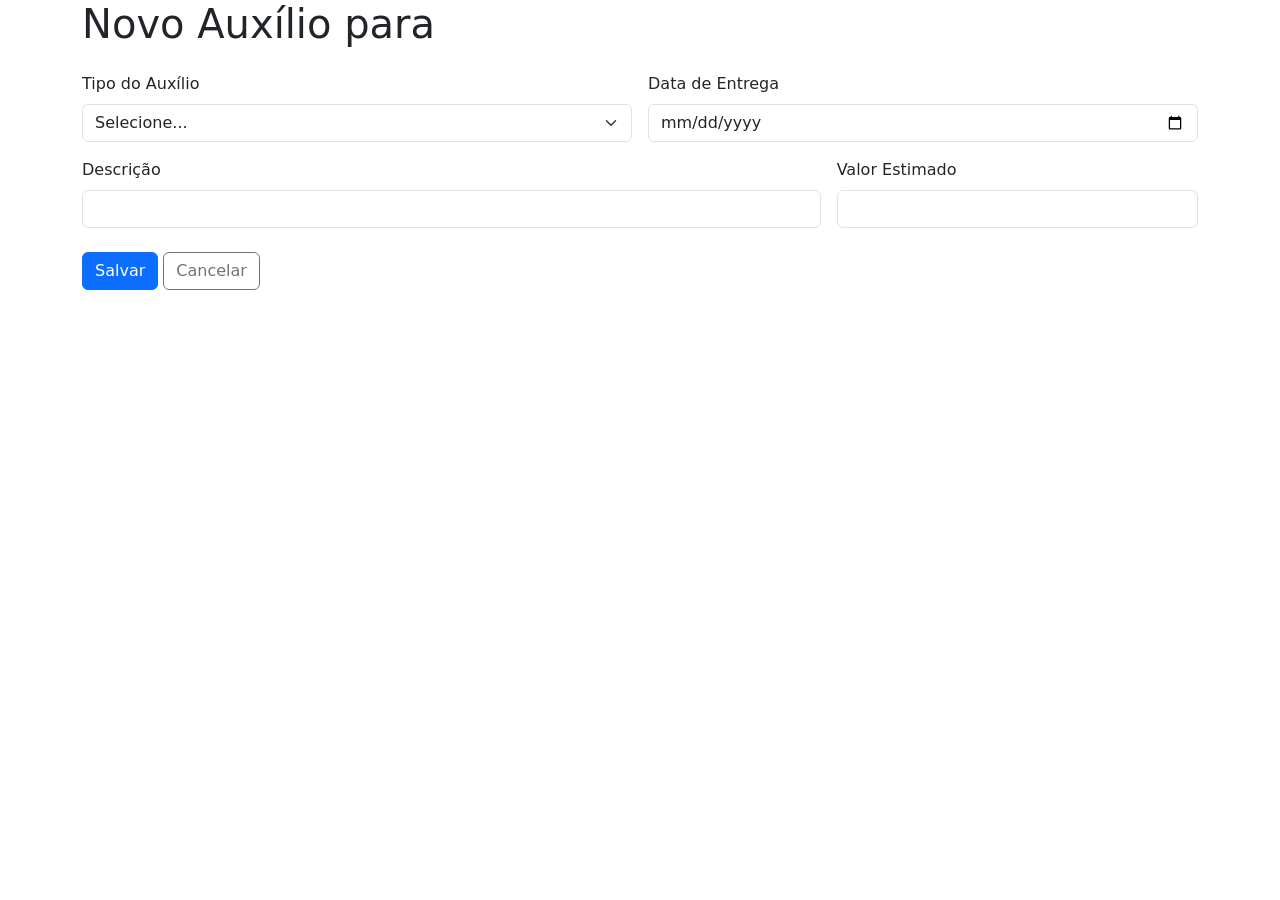
==== src/main/resources/templates/form-auxilio.html @ c3c37e3d "first commit" ====
<!DOCTYPE html>
<html xmlns:th="http://www.thymeleaf.org">
<head>
    <meta charset="UTF-8">
    <title>Novo Auxílio - Acolhe+</title>
    <link href="https://cdn.jsdelivr.net/npm/bootstrap@5.3.3/dist/css/bootstrap.min.css" rel="stylesheet">
</head>
<body>

<nav th:replace="~{fragments/navbar :: navbar}"></nav>

<div class="container">
    <h1 class="mb-4">Novo Auxílio para <span th:text="${pessoa.nome}"></span></h1>

    <form th:action="@{/pessoas/{id}/auxilios(id=${pessoa.id})}" th:object="${auxilio}" method="post" class="row g-3">

        <div class="col-md-6">
            <label class="form-label">Tipo do Auxílio</label>
            <select class="form-select" th:field="*{tipoAuxilio}"
                    th:classappend="${#fields.hasErrors('tipoAuxilio')} ? 'is-invalid'">
                <option value="">Selecione...</option>
                <option th:each="tipo : ${tiposAuxilio}" th:value="${tipo.descricao}" th:text="${tipo.descricao}"></option>
            </select>
            <div class="invalid-feedback" th:if="${#fields.hasErrors('tipoAuxilio')}" th:errors="*{tipoAuxilio}"></div>
        </div>

        <div class="col-md-6">
            <label class="form-label">Data de Entrega</label>
            <input type="date" class="form-control" th:field="*{dataEntrega}"
                   th:classappend="${#fields.hasErrors('dataEntrega')} ? 'is-invalid'">
            <div class="invalid-feedback" th:if="${#fields.hasErrors('dataEntrega')}" th:errors="*{dataEntrega}"></div>
        </div>

        <div class="col-md-8">
            <label class="form-label">Descrição</label>
            <input type="text" class="form-control" th:field="*{descricao}">
        </div>

        <div class="col-md-4">
            <label class="form-label">Valor Estimado</label>
            <input type="number" step="0.01" class="form-control" th:field="*{valorEstimado}"
                   th:classappend="${#fields.hasErrors('valorEstimado')} ? 'is-invalid'">
            <div class="invalid-feedback" th:if="${#fields.hasErrors('valorEstimado')}" th:errors="*{valorEstimado}"></div>
        </div>

        <div class="col-12 mt-4">
            <button type="submit" class="btn btn-primary">Salvar</button>
            <a th:href="@{/pessoas/{id}/auxilios(id=${pessoa.id})}" class="btn btn-outline-secondary">Cancelar</a>
        </div>
    </form>
</div>

<script src="https://cdn.jsdelivr.net/npm/bootstrap@5.3.3/dist/js/bootstrap.bundle.min.js"></script>
</body>
</html>
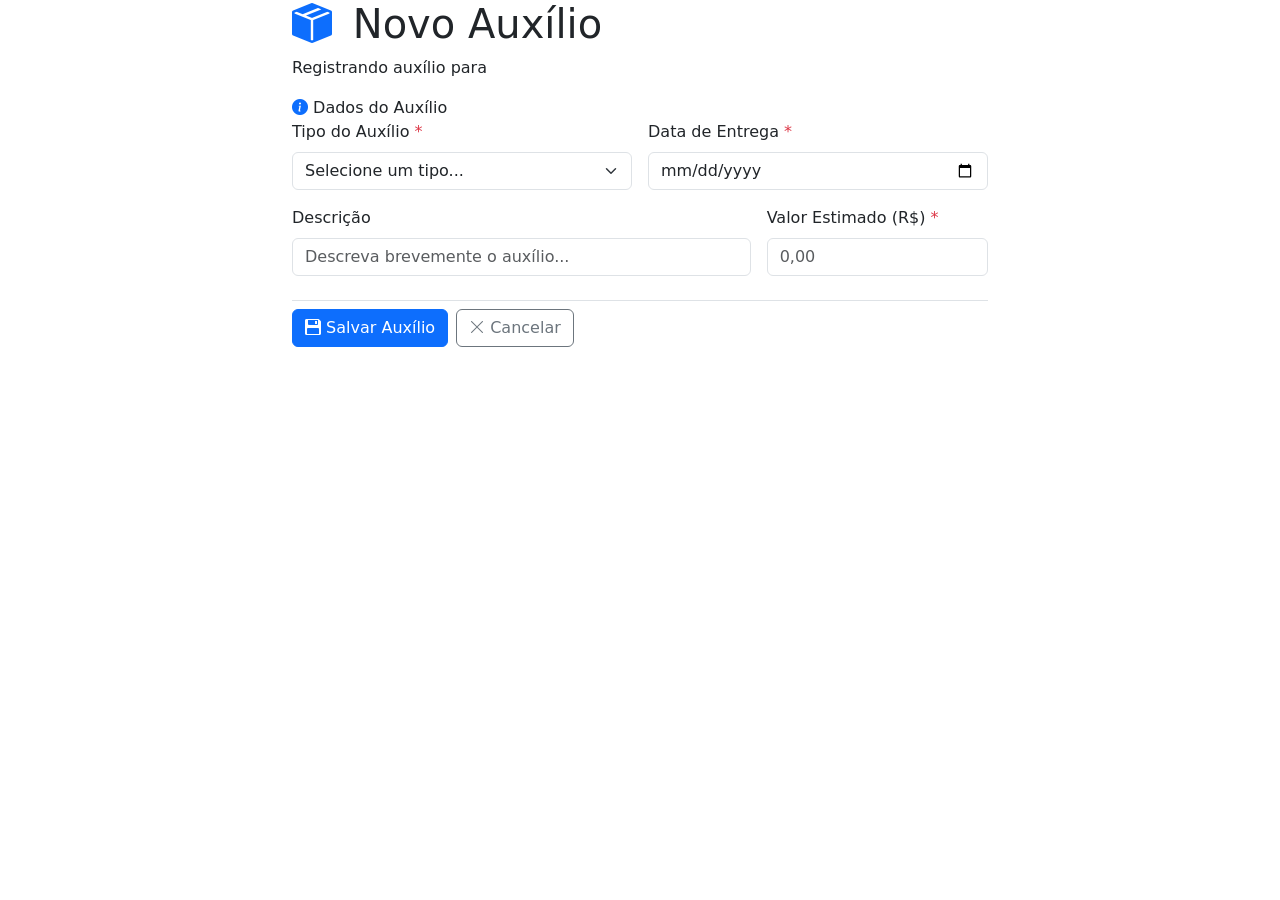
==== commit daf217d8: "last commit" ====
--- a/src/main/resources/templates/form-auxilio.html
+++ b/src/main/resources/templates/form-auxilio.html
@@ -2,52 +2,80 @@
 <html xmlns:th="http://www.thymeleaf.org">
 <head>
     <meta charset="UTF-8">
+    <meta name="viewport" content="width=device-width, initial-scale=1">
     <title>Novo Auxílio - Acolhe+</title>
     <link href="https://cdn.jsdelivr.net/npm/bootstrap@5.3.3/dist/css/bootstrap.min.css" rel="stylesheet">
+    <link href="https://cdn.jsdelivr.net/npm/bootstrap-icons@1.11.3/font/bootstrap-icons.min.css" rel="stylesheet">
+    <link href="/css/style.css" rel="stylesheet">
 </head>
 <body>
 
 <nav th:replace="~{fragments/navbar :: navbar}"></nav>
 
-<div class="container">
-    <h1 class="mb-4">Novo Auxílio para <span th:text="${pessoa.nome}"></span></h1>
+<div class="page-wrapper">
+    <div class="container" style="max-width:720px;">
 
-    <form th:action="@{/pessoas/{id}/auxilios(id=${pessoa.id})}" th:object="${auxilio}" method="post" class="row g-3">
-
-        <div class="col-md-6">
-            <label class="form-label">Tipo do Auxílio</label>
-            <select class="form-select" th:field="*{tipoAuxilio}"
-                    th:classappend="${#fields.hasErrors('tipoAuxilio')} ? 'is-invalid'">
-                <option value="">Selecione...</option>
-                <option th:each="tipo : ${tiposAuxilio}" th:value="${tipo.descricao}" th:text="${tipo.descricao}"></option>
-            </select>
-            <div class="invalid-feedback" th:if="${#fields.hasErrors('tipoAuxilio')}" th:errors="*{tipoAuxilio}"></div>
+        <div class="page-header">
+            <h1 class="page-title">
+                <i class="bi bi-box-seam-fill me-2 text-primary"></i> Novo Auxílio
+            </h1>
+            <p class="page-subtitle">
+                Registrando auxílio para <strong th:text="${pessoa.nome}"></strong>
+            </p>
         </div>
 
-        <div class="col-md-6">
-            <label class="form-label">Data de Entrega</label>
-            <input type="date" class="form-control" th:field="*{dataEntrega}"
-                   th:classappend="${#fields.hasErrors('dataEntrega')} ? 'is-invalid'">
-            <div class="invalid-feedback" th:if="${#fields.hasErrors('dataEntrega')}" th:errors="*{dataEntrega}"></div>
+        <div class="form-card">
+            <form th:action="@{/pessoas/{id}/auxilios(id=${pessoa.id})}" th:object="${auxilio}" method="post">
+
+                <div class="section-title">
+                    <i class="bi bi-info-circle-fill text-primary"></i> Dados do Auxílio
+                </div>
+
+                <div class="row g-3 mb-4">
+                    <div class="col-md-6">
+                        <label class="form-label">Tipo do Auxílio <span class="text-danger">*</span></label>
+                        <select class="form-select" th:field="*{tipoAuxilio}"
+                                th:classappend="${#fields.hasErrors('tipoAuxilio')} ? 'is-invalid'">
+                            <option value="">Selecione um tipo...</option>
+                            <option th:each="tipo : ${tiposAuxilio}"
+                                    th:value="${tipo.descricao}"
+                                    th:text="${tipo.descricao}"></option>
+                        </select>
+                        <div class="invalid-feedback" th:if="${#fields.hasErrors('tipoAuxilio')}" th:errors="*{tipoAuxilio}"></div>
+                    </div>
+
+                    <div class="col-md-6">
+                        <label class="form-label">Data de Entrega <span class="text-danger">*</span></label>
+                        <input type="date" class="form-control" th:field="*{dataEntrega}"
+                               th:classappend="${#fields.hasErrors('dataEntrega')} ? 'is-invalid'">
+                        <div class="invalid-feedback" th:if="${#fields.hasErrors('dataEntrega')}" th:errors="*{dataEntrega}"></div>
+                    </div>
+
+                    <div class="col-md-8">
+                        <label class="form-label">Descrição</label>
+                        <input type="text" class="form-control" th:field="*{descricao}" placeholder="Descreva brevemente o auxílio...">
+                    </div>
+
+                    <div class="col-md-4">
+                        <label class="form-label">Valor Estimado (R$) <span class="text-danger">*</span></label>
+                        <input type="number" step="0.01" class="form-control" th:field="*{valorEstimado}" placeholder="0,00" min="0"
+                               th:classappend="${#fields.hasErrors('valorEstimado')} ? 'is-invalid'">
+                        <div class="invalid-feedback" th:if="${#fields.hasErrors('valorEstimado')}" th:errors="*{valorEstimado}"></div>
+                    </div>
+                </div>
+
+                <div class="d-flex gap-2 flex-wrap pt-2 border-top">
+                    <button type="submit" class="btn btn-primary">
+                        <i class="bi bi-floppy2-fill"></i> Salvar Auxílio
+                    </button>
+                    <a th:href="@{/pessoas/{id}/auxilios(id=${pessoa.id})}" class="btn btn-outline-secondary">
+                        <i class="bi bi-x-lg"></i> Cancelar
+                    </a>
+                </div>
+            </form>
         </div>
 
-        <div class="col-md-8">
-            <label class="form-label">Descrição</label>
-            <input type="text" class="form-control" th:field="*{descricao}">
-        </div>
-
-        <div class="col-md-4">
-            <label class="form-label">Valor Estimado</label>
-            <input type="number" step="0.01" class="form-control" th:field="*{valorEstimado}"
-                   th:classappend="${#fields.hasErrors('valorEstimado')} ? 'is-invalid'">
-            <div class="invalid-feedback" th:if="${#fields.hasErrors('valorEstimado')}" th:errors="*{valorEstimado}"></div>
-        </div>
-
-        <div class="col-12 mt-4">
-            <button type="submit" class="btn btn-primary">Salvar</button>
-            <a th:href="@{/pessoas/{id}/auxilios(id=${pessoa.id})}" class="btn btn-outline-secondary">Cancelar</a>
-        </div>
-    </form>
+    </div>
 </div>
 
 <script src="https://cdn.jsdelivr.net/npm/bootstrap@5.3.3/dist/js/bootstrap.bundle.min.js"></script>
